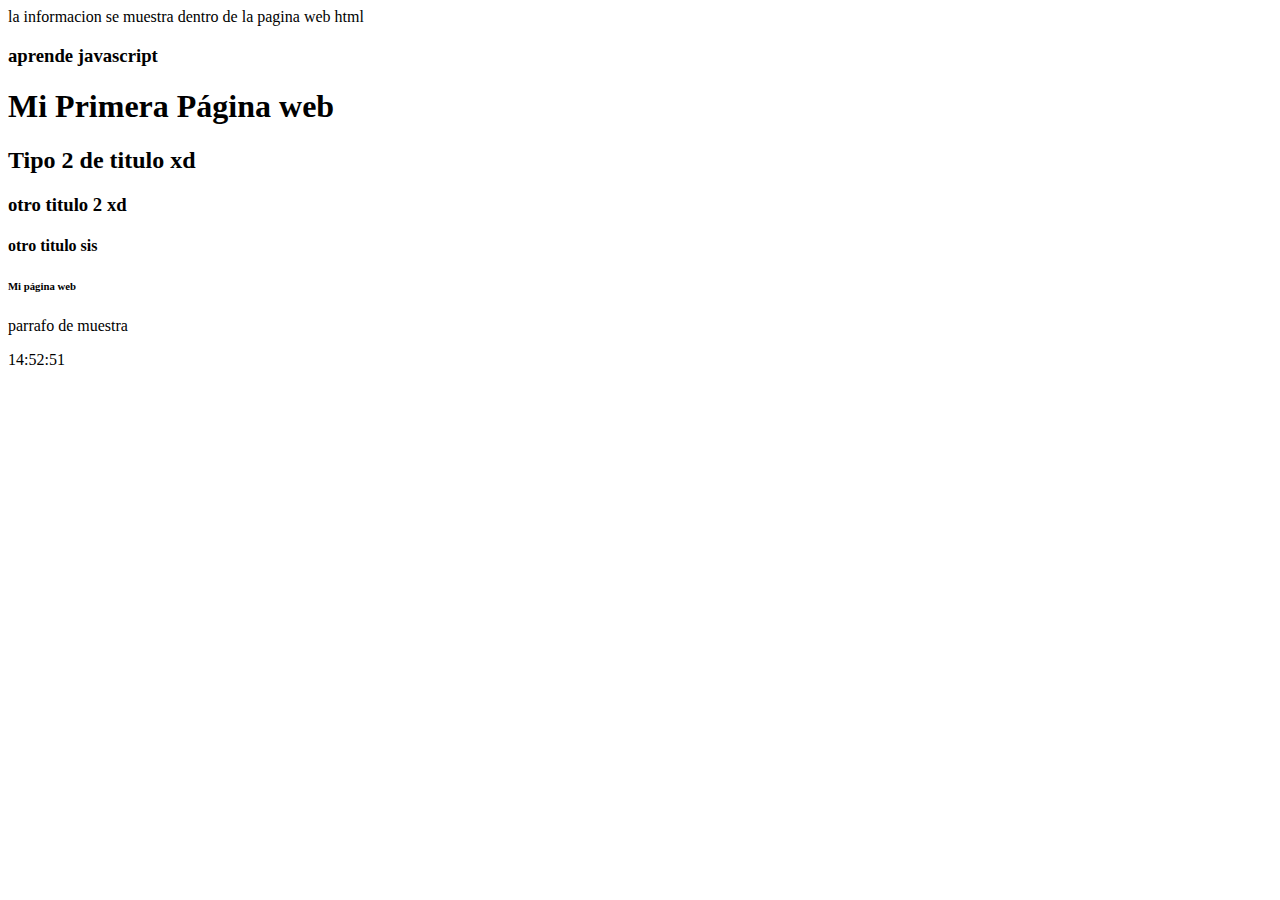
==== index.html @ a89b5866 "Mi primera versión 1.0" ====
<!DOCTYPE html>
<html>
<head>
	<meta charset="utf-8">
	<title> William Montañez </title>
	<script src="app.js"></script>

	<script> 
	alert("HOLA CRACK")
	console.log(time.getHours() + ":" + time.getMinutes() + ":" + time.getSeconds())
	
	</script> 

</head>
<body>
	<h1> Mi Primera Página web </h1>
    <h2> Tipo 2 de titulo xd </h2>
	<h3>otro titulo 2 xd</h3>
	<h4>otro titulo sis</h4>

    <h6> Mi página web </h6>
    <p> parrafo de muestra <p>

	<script> 
		let d = new Date();
		document.write(d.getHours() + ":" + d.getMinutes() + ":" + d.getSeconds());
			
	</script> 
	

</body>
</html>
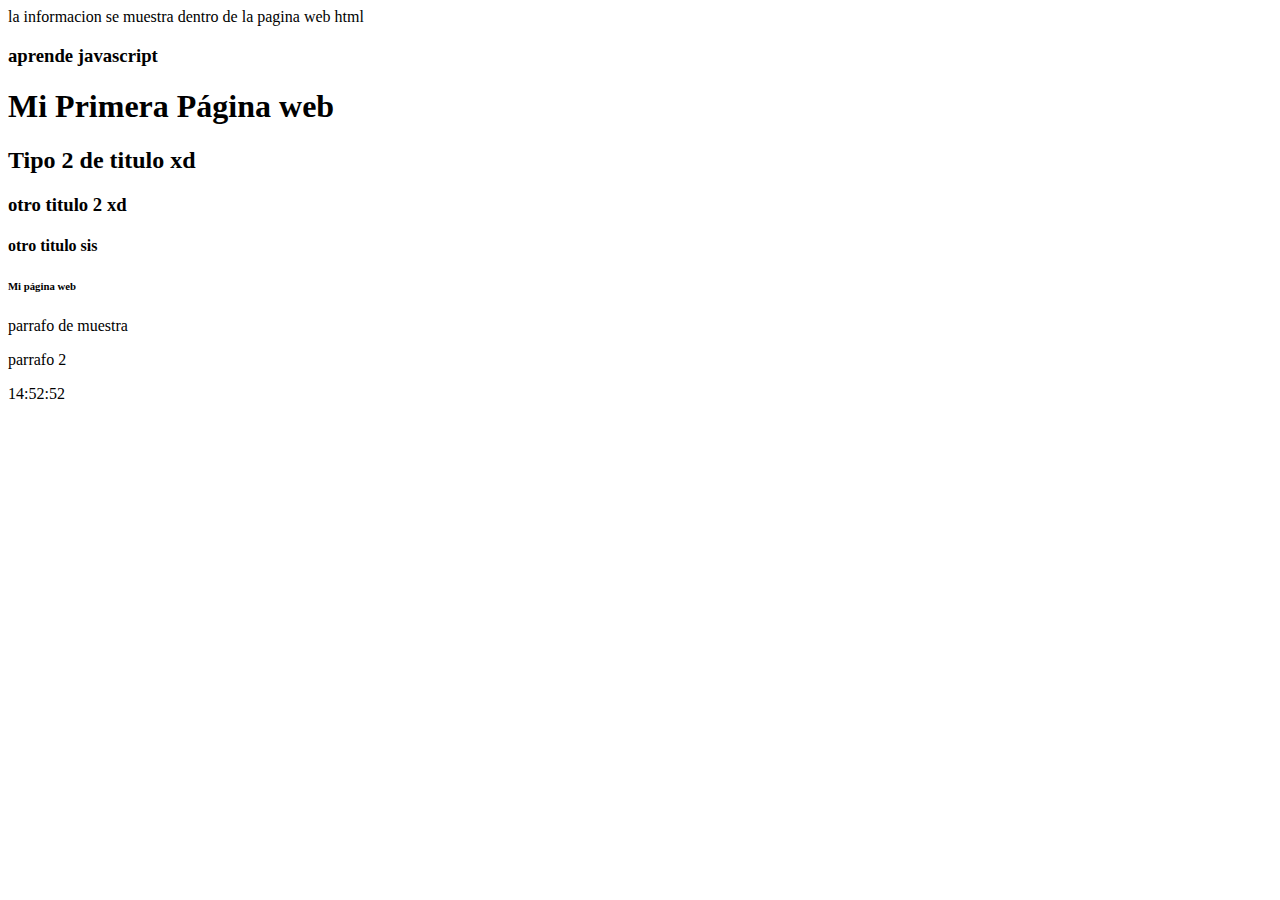
==== commit 90555226: "mi version 1.1" ====
--- a/index.html
+++ b/index.html
@@ -20,6 +20,7 @@
 
     <h6> Mi página web </h6>
     <p> parrafo de muestra <p>
+	<p> parrafo 2</p>
 
 	<script> 
 		let d = new Date();
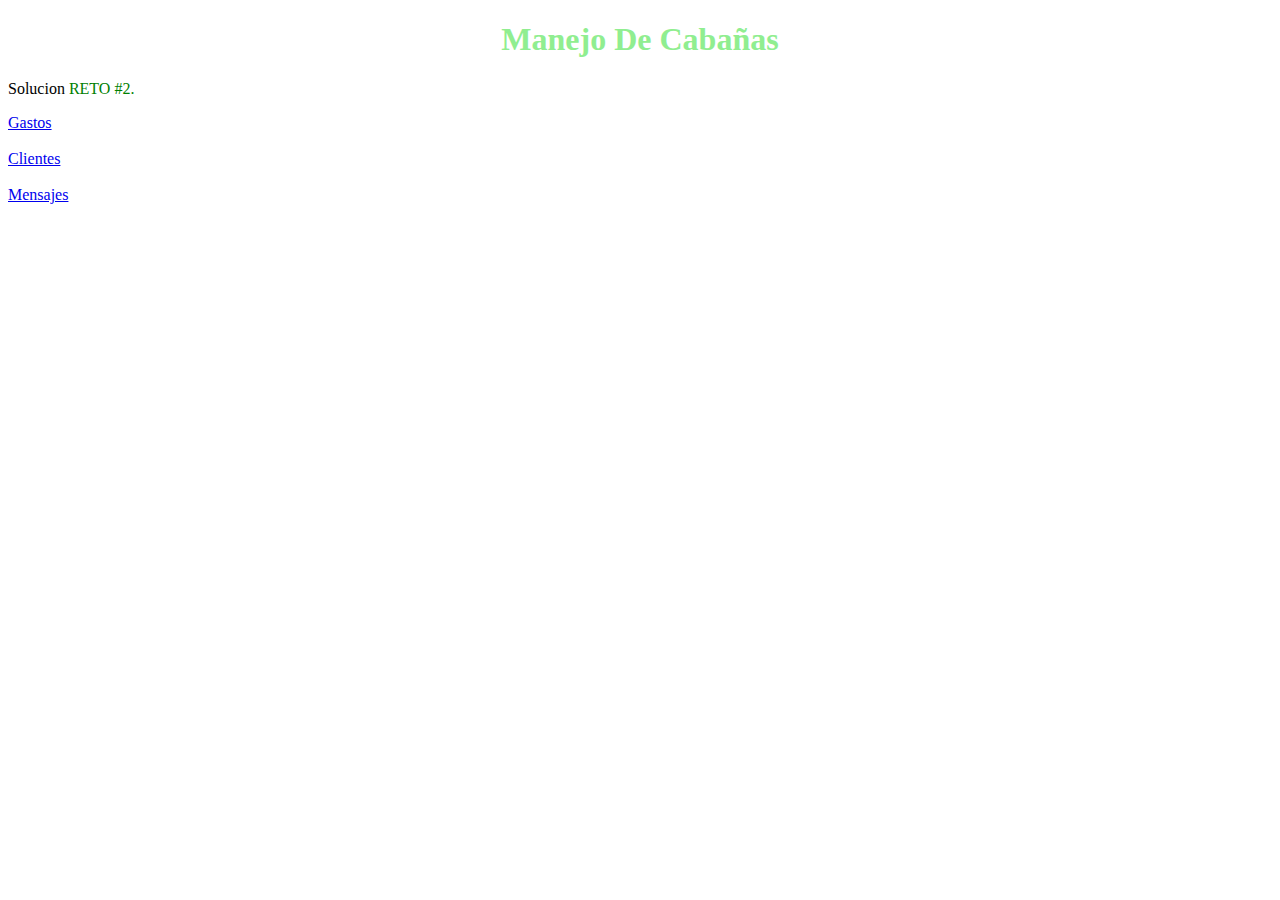
==== commit 6008893e: "RETO3" ====
--- a/index.html
+++ b/index.html
@@ -1,33 +1,35 @@
 <!DOCTYPE html>
-<html>
+<html lang ="en">
+
 <head>
-	<meta charset="utf-8">
-	<title> William Montañez </title>
-	<script src="app.js"></script>
+	<style>
+		h1 {
+		  text-align: center;
+		  color: lightgreen;
+		} 
+		</style>
 
-	<script> 
-	alert("HOLA CRACK")
-	console.log(time.getHours() + ":" + time.getMinutes() + ":" + time.getSeconds())
+</head> 
+
+	<body>
 	
-	</script> 
+		<main>
+			<h1>Manejo De Cabañas</h1>
+			<p>Solucion
+				<span style="color: green;"> RETO #2. </span>
+			</p>
+			<a href="cabañas.html">Gastos</a>
+			<br>
+			<br>
+			<a href="client.html">Clientes</a> 
+			<span style="color: red;"></span>
+			<br>
+			<br>
+			<a href="message.html">Mensajes</a> 
+			<span style="color: red;"></span>
+		</main>
+		
+	</body>
 
-</head>
-<body>
-	<h1> Mi Primera Página web </h1>
-    <h2> Tipo 2 de titulo xd </h2>
-	<h3>otro titulo 2 xd</h3>
-	<h4>otro titulo sis</h4>
-
-    <h6> Mi página web </h6>
-    <p> parrafo de muestra <p>
-	<p> parrafo 2</p>
-
-	<script> 
-		let d = new Date();
-		document.write(d.getHours() + ":" + d.getMinutes() + ":" + d.getSeconds());
-			
-	</script> 
 	
-
-</body>
-</html>
+</html>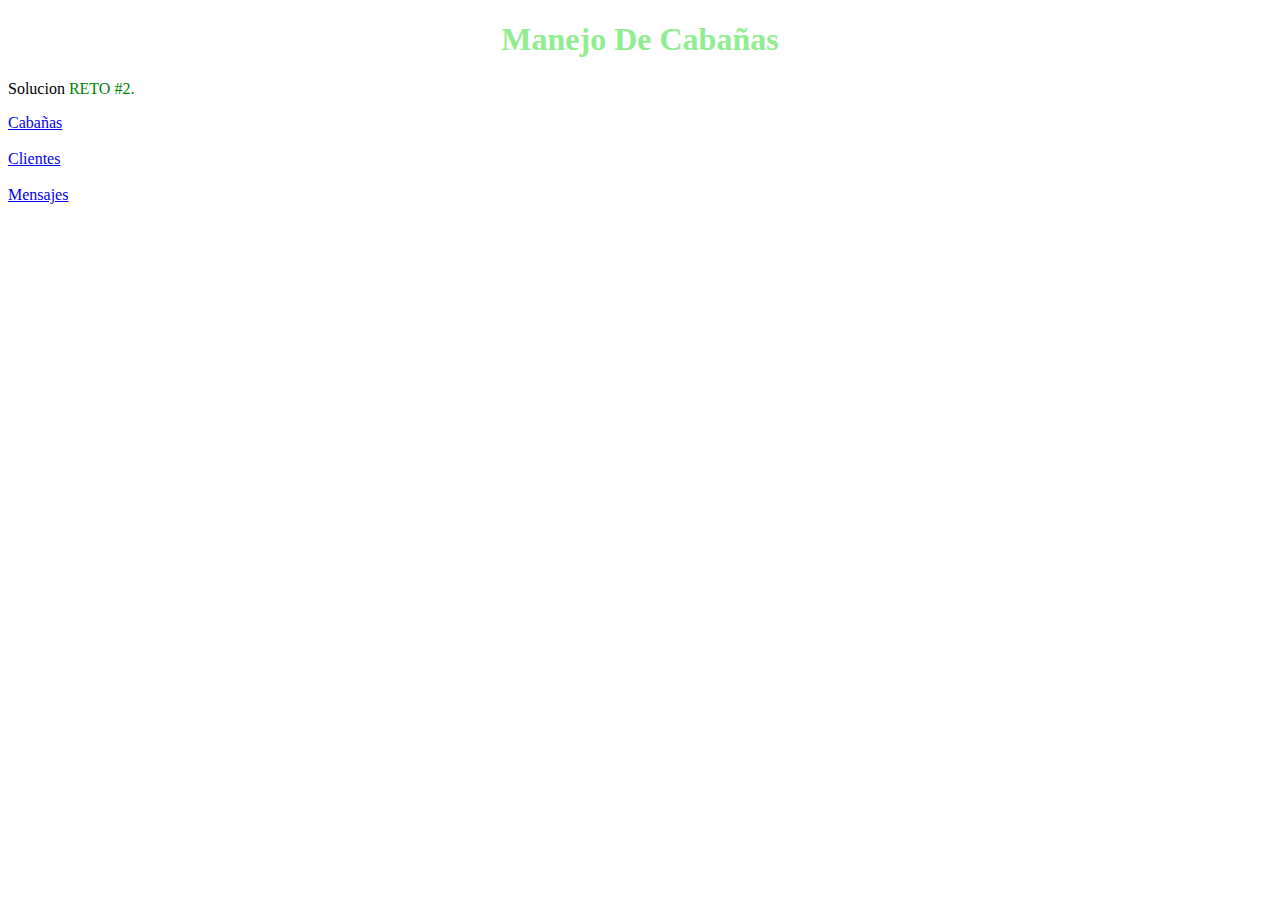
==== commit a02ac01b: "RETO 2.1" ====
--- a/index.html
+++ b/index.html
@@ -18,7 +18,7 @@
 			<p>Solucion
 				<span style="color: green;"> RETO #2. </span>
 			</p>
-			<a href="cabañas.html">Gastos</a>
+			<a href="cabanas.html">Cabañas</a>
 			<br>
 			<br>
 			<a href="client.html">Clientes</a> 
